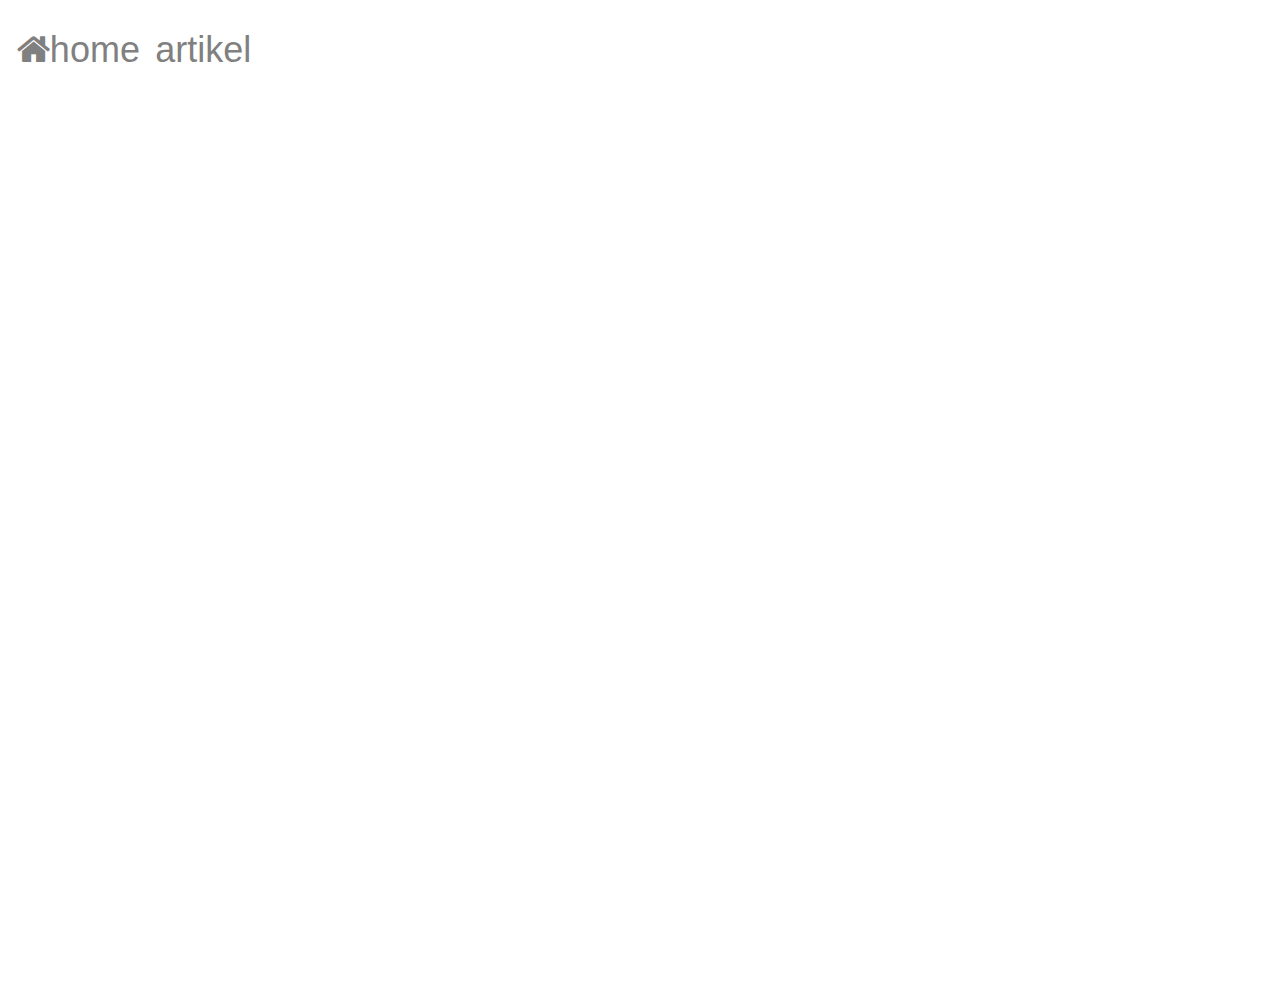
==== content/fix_artikel.html @ ce54b177 "rahman edit" ====
<html>
<head>
  <meta name="viewport" content="width=device-width, intial-scale=1">
  <link rel="stylesheet" href="../css/demo-style.css" />
  <script src="../js/modernizr-1.5.min.js"></script>
  <link rel="stylesheet" href="../css/icon-style.css">
  <link rel="stylesheet" href="../css/bootstrap.css">
  <link rel="stylesheet" href="https://cdnjs.cloudflare.com/ajax/libs/font-awesome/4.7.0/css/font-awesome.min.css">
  <link rel="stylesheet" href="../css/icon-style.css">
</head>

<body style="background-image:url(../image/materi.png)">
  <nav id="navbar" class="navbar navbar-lg bg-default">
     <div class="icon-bar">
       <a href="../index.html"><i class="fa fa-home"></i>home</a>
       <a href="content/fix_artikel.html"><i></i>artikel</a>
     </div>
 </nav>
<div class="demo-wrapper">
<!-------------------------Heading-------------------------->
<div class="r-page heading">
    <div class="page-content">
      <h2 class="page-title">Heading</h2>
	<br>Heading adalah sebuah tag/code HTML untuk memperbesar sebuah tulisan.
	<br>Biasanya heading tag digunakan dalam membuat judul sebuah document atau artikel
	<br>Heading tag sendiri memiliki 6 tingkatan yang dimulai dari 1 sampai 6.
	<br>Heading 1 atau h1 merupakan tingkatan paling besar, sementara heading 6 atau h6 merupakan tingkatan paling kecil.
	<br><br>Sebagai contoh:
	<br>
	<img src="../materi/heading/heading1.png" width="30%">
	<br><br>
	Contoh di atas akan menghasilkan tampilan seperti berikut :
	<br><br>
	<img src="../materi/heading/heading1.1.png" width="30%" heigth="40%">
	<br><br>
	Berikut atribut dari tag heading :
	<br><br>
	<font size="6"><b>Align</b></font>
	<br>Align adalah atrinbut dari tag headig yang fungsinya mengatur letak horizontal pada layar.
	<br><br>Contoh :
	<br>
	<img src="../materi/heading/heading1.2.png">
	</div>
    <div class="close-button r-close-button">x</div>
  </div>
<!-------------------------Link----------------------------->
<div class="r-page link">
    <div class="page-content">
      <h2 class="page-title">Link</h2>
    <br>Hyperlink atau biasa disebut link adalah sebuah kata, beberapa kata, atau gambar yang bila diklik akan melompat pada halaman baru atau dokumen baru.
	<br>Saat kursor atau mouse melintas diatas link pada suatu web,maka bentuk tanda panah mouse akan berubah menjadi sebuah bentuk tangan kecil yang sedang menunjuk.
	<br>untuk membuat link kita dapat menggunakan tag < a> dan ditutup dengan < /a>
	<br><br>Berikut atribut dari tag a :
	<br><br>
	<font size="6"><b>href</b></font>
	<br>href adalah salah satu atribut yang di tambahkan kedalam tag a dimana value dari href ini adalah url
	<br><br>Sebagai contoh :
	<br><img src="../materi/a/a.png" width="50%" height="5%">
	<br><br>
	<font size="6"><b>title</b></font>
	<br>fungsi dari atribut title ini adalah untuk memberikan judul pada link yang kita buat tadi ketika pointer digeser ke arah link tersebut.
	<br>value/nilai title ini bisa ditulis apa saja, terserah dan disarankan penulisan valuenya sama dengan isi link tersebut
    <br><br>Sebagai contoh :
	<br><img src="../materi/a/a1.png">
	<br>hasil dari script tersebut akan muncul seperti ini:
	<br><br><img src="../materi/a/a2.png">
	<br><br>
	<font size="6"><b>target</b></font>
	<br> Fungsi atribut ini yaitu untuk membuat link, yang apabila di klik akan terbuka di tab baru,
	<br>namun kita juga bisa menyesuaikan value dari atribut ini, value dari atribut ini antara lain
		_blank, _self, _top
	<br><br>Contoh script :
	<br><img src="../materi/a/a3.png">


	</div>
    <div class="close-button r-close-button">x</div>
  </div>
<!-------------------------Select--------------------------->
<div class="r-page select">
    <div class="page-content">
      <h2 class="page-title">Select</h2>
      Select adalah tag html yang digunakan untuk menampilkan daftar pilihan dalam bentuk drop down (jatuh kebawah).
  <br>Penggunaannya harus bersamaan dengan penggunaan tag option dimana option adalah tag yang digunakan
  <br>untuk menampilkan pilihan-pilihan yang terdapat dalam daftar pilihan yang ditampilkan oleh tag select.
  <br><br>Sebagai contoh:
  <br>
  <img src="../materi/select/select1.png" width="50%" height="30%">
  <br><br>
  Contoh di atas akan menghasilkan tampilan seperti berikut :
  <br><br>
  <img src="../materi/select/select1.1.png" width="25%" height="30%">
  <br><br>
  Berikut atribut dari tag select :
  <br><br>
  <font size="6"><b>Name</b></font>
  <br>name adalah atribut dari tag select yang berguna untuk menjadikan pengenal
  <br>dari tag select ketika inputan data yang diberikan oleh pengguna diproses pada kode program pemroses.
  <br><br>
  <font size="6"><b>Multiple</b></font>
  <br>multiple adalah atribut yang digunakan untuk menampilkan lebih dari satu pilihan pada tampilan daftar pilihan.
  <br>Biasanya penggunaan atribut multiple selalu diikuti dengan penggunaan atribut size, yang berguna untuk menentukan
  <br>berapa banyak pilihan yang dapat ditampilkan secara sekaligus.
  <br><br>Contoh :
  <br><img src="../materi/select/select2.png" width="50%" height="30%">
  <br><br>
  Contoh di atas akan menghasilkan tampilan seperti berikut :
  <br><br>
  <img src="../materi/select/select2.1.png" width="25%" height="30%">
  <br><br>
  <font size="6"><b>Size</b></font>
  <br>size adalah atribut dari tag select yang digunakan untuk menampilkan jumlah
  <br>pilihan pada daftar pilihan lebih dari satu. Tanpa penggunaan atribut ini,
  <br>maka secara otomatis pilihan yang ditampilkan pada daftar pilihan hanya satu.
  <br><br>Contoh :
  <br><img src="../materi/select/select3.png" width="50%" height="30%">
  <br><br>
  Contoh di atas akan menghasilkan tampilan seperti berikut :
  <br><br>
  <img src="../materi/select/select3.1.png" width="25%" height="30%">
    </div>
    <div class="close-button r-close-button">x</div>
  </div>
<!-------------------------Form----------------------------->
<div class="r-page form">
    <div class="page-content">
      <h2 class="page-title">Form</h2>
	  dipakai untuk pembuatan form dalam file HTML.
	  <br><br><img src="../materi/form/form1.png" width="45%" height="10%">
	  <br><br>
	  <font size="6"><b>Method</b></font>
	  <br><br>
	  fungsi method menentukan bagaimana data akan dikirim ke server.
	  <br>
	  get : data akan dikirim dengan menggunakan query string pada url. <br>
	  post : data akan dikirim ke server sebagai block datake script.<br><br>
	  <font size="6"><b>Action</b></font>
	  <br><br>
	  action = Menentukan lokasi dari script yang akan memproses data dari form
	  <br><br>Contoh Script :
	  <br><br>
	  <img src="../materi/input/input2.png" width="40%" height="30%">
	  <br><br>Tampilan Script :
	  <br><br>
	  <img src="../materi/input/input3.png" width="30%" height="30%">
    </div>
    <div class="close-button r-close-button">x</div>
  </div>
<!-------------------------Paragraf------------------------->
<div class="r-page paragraf">
    <div class="page-content">
      <h2 class="page-title">Paragraf</h2>
    <br><br>Kegunaan tag paragraf yaitu untuk membuat suatu paragraf baru berupa teks atau gambar pada html
	<br>tag paragraf dapat ditulisakan sebagai < p> dan ditutup dengan menggunakan < /p>
	<br>
	<br><font size="6"><b>Align</b></font>
	<br>Fungsi align pada paragraf yaitu untuk mengatur posisi teks atau image pada paragraf tersebut.
	<br><br>Contoh script :
	<br><img src=../"materi/paragraf/paragraf.png">
	<br><br>
	Hasil dari script tersebut :
	<br><img src="../materi/paragraf/paragraf1.png">
    </div>
    <div class="close-button r-close-button">x</div>
  </div>
<!-------------------------Frame---------------------------->
<div class="r-page frame">
    <div class="page-content">
      <h2 class="page-title">Frame</h2>
      <br>Frame adalah suatu fasilitas dalam HTML yang berfungsi untuk membagi layar ke dalam beberapa jendela.
	  <br>Ada pun perintah-perintah untuk membuat frame dalam HTML yaitu FRAMESET, FRAME, IFRAME.
	  <br><br>
	  <font size="6"><b>FRAMESET</b></font>
	  <br><br>Frameset dalah perintah untuk membuat frame, dan umumnya berpasangan dengan perintah FRAME.
	  <br>Atribut untuk FRAMESET :
	  <br>1. ROWS=length (panjang baris dalam satuan pixel)
	  <br>2. COLS=length (panjang kolom dalam satuan pixel)
	  <br><br>
	  <font size="6"><b>FRAME</b></font>
	  <br>Perintah ini untuk memasukan gambar, halaman atau URL ke dalam jendela (frame), mengatur margin, menggulung frame dan lain-lain.
	  <br>FRAME terdiri dari beberapa atribut, antara lain :
	  <br>1. NAME=string (nama frame)
	  <br>2. SRC=URL (isi frame)
	  <br>3. LONGDESC=URL (uraian dari frame)
	  <br>4. FRAMEBORDER=[1 | 0] (border frame)
	  <br>5. MARGINWIDTH=pixels (batas kiri terhadap ini frame)
	  <br>6. MARGINHEIGHT=pixels (batas atas terhadap ini frame)
	  <br>7. NORESIZE
	  <br>8. SCROLLING=[yes | no | auto] (penggulung frame)
	</div>
    <div class="close-button r-close-button">x</div>
  </div>
<!-------------------------List----------------------------->
<div class="r-page list">
    <div class="page-content">
      <h2 class="page-title">List</h2>
      List item di gunakan untuk mengelompokkan data baik berurutan
  <br>(ordered list) maupun yang tidak berurutan (unordered list).
  <br><br>
  Contoh : Kita ingin mengelompokan data-data berikut ini :
  <br>Java, Visual Basic, Html, MySQL
  <br><br>
  <font size="6"><b>Ordered List</b></font>
  <br><br>
  Untuk membuat list terurut nomor (ordered list), kita gunakan tag
  <br>pembuka dan penutup , sedangkan untuk mendata setiap itemnya
  <br>menggunakan tag sebagai pembuka dan sebagai penutup.ol kependekan
  <br>dari Ordered List, li kependekan dari List Item.
  <br><br>
  Contoh :
  <br><br>
  <img src="../materi/list/list1.png" width="70%" height="30%">
  <br><br>
  Contoh di atas akan menghasilkan tampilan seperti berikut :
  <br><br>
  <img src="../materi/list/list1.1.png" width="70%" height="30%">
  </b>
  <br><br>
  <b>Atribut type pada tag &lt;ol&gt; :</b>
  <br><br>
<table border="1" cellspacing="0" cellpadding="0">
 <tbody>
  <tr>
	<td valign="top" width="132"> <p><b>Type</b></p></td>
	<td valign="top" width="420"> <p><b>Arti</b></p></td>
  </tr>
  <tr>
	<td valign="top" width="132"> <p>I</p></td>
	<td valign="top" width="420"> <p>Angka ditampilkan dengan angka romawi huruf besar</p></td>
  </tr>
  <tr>
	<td valign="top" width="132"> <p>i</p></td>
	<td valign="top" width="420"> <p>Angka ditampilkan dengan angka romawi huruf kecil</p></td>
  </tr>
  <tr>
	<td valign="top" width="132"> <p>A</p></td>
	<td valign="top" width="420"> <p>Angka ditampilkan dengan abjad huruf besar</p></td>
  </tr>
  <tr>
	<td valign="top" width="132"> <p>a</p></td>
	<td valign="top" width="420"> <p>Angka ditampilkan dengan abjad huruf kecil</p></td>
  </tr>
 </tbody>
</table>
<font size="6"><b>Unordered List</b></font>
<br><br>
Untuk membuat list tidak terurut nomor (Unordered List), kita gunakan tag
<br>pembuka dan penutup , sedangkan untuk mendata setiap itemnya menggunakan
<br>tag sebagai pembuka dan sebagai penutup.ul kependekan dari Unordered List,
<br>li kependekan dari List Item.
<p>Contoh :
<br><br>
<img src="../materi/list/list2.png" width="70%" height="30%">
<br><br>
Contoh di atas akan menghasilkan tampilan seperti berikut :
<br><br>
<img src="../materi/list/list2.1.png" width="70%" height="30%">
<br><br>
<b>Atribut type pada tag &lt;ul&gt; :</b>
<table border="1" cellspacing="0" cellpadding="0">
<tbody>
	<tr>
		<td valign="top" width="132"> <p><b>Type</b></p></td>
		<td valign="top" width="420"> <p><b>Arti</b></p></td>
	</tr>
	<tr>
		<td valign="top" width="132"> <p>Circle</p></td>
		<td valign="top" width="420"> <p>Bullet Lingkaran</p></td>
	</tr>
	<tr>
		<td valign="top" width="132"> <p>Disc</p></td>
		<td valign="top" width="420"> <p>Bullet Titik</p></td>
	</tr>
	<tr>
	<td valign="top" width="132"> <p>Square</p></td>
	<td valign="top" width="420"> <p>Bullet Kotak</p></td>
	</tr>
</tbody>
</table>
    </div>
    <div class="close-button r-close-button">x</div>
  </div>
<!-------------------------Image---------------------------->
<div class="r-page image">
    <div class="page-content">
      <h2 class="page-title">Image</h2>
	  Image merupakan tag untuk menginputkan gambar ke dalam html.
	  <br>
	  <font size="6"><b>Search</b></font>
	  <br>fungsi search yaitu untuk mencari dan memanggil link gambar yg<br>
	  ada di komputer maupun di internet.
	  <br><br>Contoh Script :
	  <br>
	  <img src="../materi/image/image1.png" width="40%" height="20%">
	  <br><br>Hasil Script :
	  <br>
	  <img src="../materi/image/image2.png" width="50%" height="30%">
	  <br><br>
	  <font size="6"><b>Width</b></font>
	  <br>fungsi width pada image yaitu untuk mengatur lebar suatu gambar.
	  <br><br>Contoh Script :
	  <br>
	  <img src="../materi/image/image3.png" width="40%" height="20%">
	  <br><br>Hasil Script :
	  <br>
	  <img src="../materi/image/image4.png" width="50%" height="30%">
	  <br><br>
	  <font size="6"><b>Height</b></font>
	  <br>fungsi height pada image yaitu untuk mengatur tinggi suatu gambar.
	  <br><br>Contoh Script :
	  <br>
	  <img src="../materi/image/image5.png" width="40%" height="20%">
	  <br><br>Hasil Script :
	  <br>
	  <img src="../materi/image/image6.png" width="50%" height="30%">
	  <br><br>
	  <font size="6"><b>Alternate</b></font>
	  <br>fungsi alternate pada image yaitu untuk menampilkan Teks (pesan) <br>
	  jika gambar tidak ada atau tidak ditemukan.
	  <br><br>Contoh Script :
	  <br>
	  <img src="../materi/image/image7.png" width="50%" height="20%">
	  <br><br>Hasil Script :
	  <br>
	  <img src="../materi/image/image8.png" width="30%" height="40%">
	  <br><br>
    </div>
    <div class="close-button r-close-button">x</div>
  </div>
<!-------------------------Table---------------------------->
<div class="r-page table">
    <div class="page-content">
      <h2 class="page-title">Tabel</h2>
  <p>Tabel digunakan untuk menyajikan data dalam bentuk kolom dan baris. Umumnya setiap kolom
  <br>menunjukkan data yang sejenis, dan setiap baris yang terdiri atas kolom-kolom menunjukkan
  <br>kelompok data dalam satu kesatuan.
  <p>Sebuah tabel mempunyai judul, tempat anda menjelaskan kolom/baris yang dilibatkan, baris untuk
  <br>informasi dan sel untuk setiap itemnya.
  <p>Berikut adalah contoh script untuk membuat tabel dengan 2 baris dan 2 kolom :
  <p><img src="../materi/table/tabel1.png">
  <br><br>
  Script di atas akan menghasilkan tampilan seperti berikut :
<p><img src="../materi/table/tabel1.1.png">
<h3><b>Menggabungkan kolom pada tabel</b></h3>
<p>Table Cell atau baris dan kolom dari tabel tersebut dapat kita gabungkan sesuai
<br>kebutuhan bentuk tabel yang diinginkan.
<p>Untuk menggabungkan kolom dalam tabel digunakan atribut <b>colspan</b> :
<br><br>
<img src="../materi/table/tabel2.png">
<p>Script di atas akan menghasilkan tampilan seperti berikut :
<p><img src="../materi/table/tabel2.1.png">
<p>Sedangkan untuk menggabungkan baris dalam tabel digunakan atribut <b>rowspan</b> :
<br><br>
<img src="../materi/table/tabel3.png">
<p>Script di atas akan menghasilkan tampilan seperti berikut :
<br><br>
<img src="../materi/table/tabel3.1.png">
    </div>
    <div class="close-button r-close-button">x</div>
  </div>
<!-------------------------Textarea------------------------->
<div class="r-page textarea">
    <div class="page-content">
      <h2 class="page-title">Textarea</h2>
	  Kotak isian bertype text ini menerima data dari karakter (default) sebanyak satu baris.
	  <br><br>
	  <font size="6"><b>Name</b></font>
      <br><br>
	  Nama variabel dari control yang akan menyimpan nilai dari input field
	   <br><br>
	  <font size="6"><b>Rows</b></font>
      <br><br>
	  Untuk mengatur jumlah baris pada textarea
	   <br><br>
	  <font size="6"><b>Cols</b></font>
      <br><br>
	  Untuk mengatur jumlah Kolom pada textarea
	  <br><br>
	  Contoh Script : <br>
	  <img src="../materi/textarea/textarea1.png" width="40%" height="25%">
	  <br><br>
	  Hasil Script : <br>
	  <img src="../materi/textarea/textarea2.png" width="50%" height="30%">
    </div>
    <div class="close-button r-close-button">x</div>
  </div>
<!-------------------------Marquee-------------------------->
<div class="r-page marquee">
    <div class="page-content">
      <h2 class="page-title">Marquee</h2>
          Marquee adalah sebuah tag/kode dalam bahasa HTML yang dapat membuat sebuah objek seperti teks dan gambar
	  <br>bergerak secara horizontal maupun vertikal.
	  <br>beberapa attribut dari marquee :
	  <br><br>
	  <font size="6"><b>loop</b></font>
	  <br>digunakan untuk mengatur waktu tunda gerakan dalam mili detik.
	  <br>Contoh :
	  <br><br><marquee width="50%" loop="5"><img src="../materi/marquee/marquee 1.png"></img></marquee>
	  <br><br>
	  <font size="6"><b>direction</b></font>
	  <br>digunakan untuk mengatur arah pergerakan dari objek sperti teks,image,dll.
	  <br>valuenya adalah (left/right/down/up)
	  <br>Contoh :
	  <br><br><marquee width="50%" direction="up"><img src="../materi/marquee/marquee 1.png"></img></marquee>
	  <br><br>
	  <font size="6"><b>bgcolor</b></font>
	  <br>digunakan untuk menambahkan warna latar belakang
	  <br>dari sebuah objek (teks, image, dll).
	  <br>Contoh :
	  <br><br>
	  <marquee width="50%" bgcolor="white"><img src="../materi/marquee/marquee 1.png"></img></marquee><br><br>
	  <font size="6"><b>behavior</b></font>
	  <br>digunakan untuk mengatur jenis dari marquee.
	  <br>valuenya adalah(scroll/slide/alternate)
	  <br>Contoh :
	  <br><br><marquee width="50%" behavior="alternate"><img src="../materi/marquee/marquee 1.png"></img></marquee>
	  <br><br>
	  <font size="6"><b>scrollamount</b></font>
	  <br>digunakan untuk mengatur kecepatan gerakan dalam satuan
	  <br>pixel (semakin besar angka semakin cepat gerakannya).
	  <br>Contoh :
	  <br><br><marquee width="50%" behavior="alternate" scrollamount="20"><img src="../materi/marquee/marquee 1.png"></img></marquee>
	  <br><br>
    </div>
    <div class="close-button r-close-button">x</div>
  </div>
<!-------------------------Input---------------------------->
<div class="r-page input">
    <div class="page-content">
      <h2 class="page-title">Input</h2>
	  Tag ini digunakan untuk membuat elemen text (default text, password text, hidden text), checkbox, radio button,
	  <br>tombol submit, dan tombol reset.
	  <br><br>
	  <font size="6"><b>Type</b></font>
	  <br>digunakan untuk menentukan tipe elemen kontrol yang akan digunakan.
	  <br>
	  <font size="6"><b>Name</b></font>
	  <br>digunakan untuk menamakan fungsi input tersebut.
	  <br>
	  <font size="6"><b>Value</b></font>
	  <br>digunakan untuk mengisi bagian dari type atau value.
	  <br>
	  <img src="../materi/input/input1.png" width="30%" height="30%">
	  <br><br>Contoh Script :
	  <br><br>
	  <img src="../materi/input/input2.png" width="40%" height="30%">
	  <br><br>Tampilan Script :
	  <br><br>
	  <img src="../materi/input/input3.png" width="30%" height="30%">
    </div>
    <div class="close-button r-close-button">x</div>
  </div>

<!--------------------------Materi-------------------------->
  <div class="dashboard clearfix">
    <ul class="tiles">
      <div class="col1 clearfix">
        <li class="tile tile-small tile tile-8" data-page-type="r-page" data-page-name="heading">
          <div><p>Heading</p></div>
        </li>
        <li class="tile tile-small last tile-8" data-page-type="r-page" data-page-name="link">
          <div><p>Link</p></div>
        </li>
		<li class="tile tile-small tile tile-8" data-page-type="r-page" data-page-name ="select">
          <div><p>Select</p></div>
        </li>
		<li class="tile tile-small last tile-8" data-page-type="r-page" data-page-name ="form">
          <div><p>Form</p></div>
        </li>
      </div>
	  <div class="col2 clearfix">
		<li class="tile tile-small tile tile-8" data-page-type="r-page" data-page-name="paragraf">
          <div><p>Paragraf</p></div>
        </li>
        <li class="tile tile-small last tile-8" data-page-type="r-page" data-page-name="frame">
          <div><p>Frame</p></div>
        </li>
        <li class="tile tile-small tile tile-8" data-page-type="r-page" data-page-name="list">
          <div><p>List</p></div>
        </li>
		<li class="tile tile-small last tile-8" data-page-type="r-page" data-page-name="image">
          <div><p>Image</p></div>
        </li>
      </div>
	  <div class="col3 clearfix">
        <li class="tile tile-small tile tile-8" data-page-type="r-page" data-page-name ="table">
          <div><p>Table</p></div>
        </li>
		<li class="tile tile-small last tile-8" data-page-type="r-page" data-page-name ="textarea">
          <div><p>Textarea</p></div>
        </li>
		<li class="tile tile-small tile tile-8" data-page-type="r-page" data-page-name="marquee">
          <div><p>Marquee</p></div>
        </li>
		<li class="tile tile-small last tile-8" data-page-type="r-page" data-page-name ="input">
          <div><p>Input</p></div>
        </li>
      </div>


</div>
  <script src="../js/jquery-3.3.1.min.js"></script>
  <script src="../js/scripts.js"></script>

</body>
</html>
---- css/demo-style.css ----
/*  demo-styles.css created by AzureWave
 *  web support : http://www.deviantart.com/
 *  for theme retro
 *  Copyright (c) 2009-2011*/

@font-face {
  font-family: 'Lato';
  font-style: normal;
  font-weight: 100;
  src: local('Lato Hairline'), local('Lato-Hairline'), url(http://themes.googleusercontent.com/static/fonts/lato/v6/boeCNmOCCh-EWFLSfVffDg.woff) format('woff')
}

@font-face {
  font-family: 'Lato';
  font-style: normal;
  font-weight: 300;
  src: local('Lato Light'), local('Lato-Light'), url(http://themes.googleusercontent.com/static/fonts/lato/v6/KT3KS9Aol4WfR6Vas8kNcg.woff) format('woff')
}

@font-face {
  font-family: 'Lato';
  font-style: normal;
  font-weight: 400;
  src: local('Lato Regular'), local('Lato-Regular'), url(http://themes.googleusercontent.com/static/fonts/lato/v6/9k-RPmcnxYEPm8CNFsH2gg.woff) format('woff')
}

@font-face {
  font-family: 'icomoon';
  src: url('../fonts/icomoon.eot');
  src: url('../fonts/icomoon.eot?#iefix') format('embedded-opentype'),
    url('../fonts/icomoon.woff') format('woff'),
    url('../fonts/icomoon.ttf') format('truetype'),
    url('../fonts/icomoon.svg#icomoon') format('svg');
  font-weight: normal;
  font-style: normal
}

/* Use the following CSS code if you want to use data attributes for inserting your icons */


/*///////////////////////////////////////////////////////////////////////////////////////////////////////////*/

.slidePageInFromLeft {
  -webkit-animation: slidePageInFromLeft .8s cubic-bezier(.01,1,.22,.99) 1 0.25s normal forwards;
  -o-animation: slidePageInFromLeft .8s cubic-bezier(.01,1,.22,.99) 1 0.25s normal forwards;
  animation: slidePageInFromLeft .8s cubic-bezier(.01,1,.22,.99) 1 0.25s normal forwards
}

.openpage {
  -webkit-animation: rotatePageInFromRight 1s cubic-bezier(.66,.04,.36,1.03) 1 normal forwards;
  -o-animation: rotatePageInFromRight 1s cubic-bezier(.66,.04,.36,1.03) 1 normal forwards;
  animation: rotatePageInFromRight 1s cubic-bezier(.66,.04,.36,1.03) 1 normal forwards
}

.slidePageBackLeft {
  opacity: 1;
  left: 0;
  -webkit-animation: slidePageBackLeft .8s ease-out 1 normal forwards;
  -o-animation: slidePageBackLeft .8s ease-out 1 normal forwards;
  animation: slidePageBackLeft .8s ease-out 1 normal forwards
}

.slidePageLeft {
  opacity: 1;
  -webkit-transform: rotateY(0) translateZ(0);
  -ms-transform: rotateY(0) translateZ(0);
  -o-transform: rotateY(0) translateZ(0);
  transform: rotateY(0) translateZ(0);
  -webkit-animation: slidePageLeft .8s ease-out 1 normal forwards;
  -o-animation: slidePageLeft .8s ease-out 1 normal forwards;
  animation: slidePageLeft .8s ease-out 1 normal forwards
}

.fadeOutback {
  -webkit-animation: fadeOutBack 0.3s ease-out 1 normal forwards;
  -o-animation: fadeOutBack 0.3s ease-out 1 normal forwards;
  animation: fadeOutBack 0.3s ease-out 1 normal forwards
}

.fadeInForward-1,
.fadeInForward-2,
.fadeInForward-3 {
  opacity: 0;
  -webkit-transform: translateZ(-5em) scale(0.75);
  -ms-transform: translateZ(-5em) scale(0.75);
  -o-transform: translateZ(-5em) scale(0.75);
  transform: translateZ(-5em) scale(0.75);
  -webkit-animation: fadeInForward .5s cubic-bezier(.03,.93,.43,.77) .4s normal forwards;
  -o-animation: fadeInForward .5s cubic-bezier(.03,.93,.43,.77) .4s normal forwards;
  animation: fadeInForward .5s cubic-bezier(.03,.93,.43,.77) .4s normal forwards
}

.fadeInForward-2 {
  -webkit-animation-delay: .55s;
  -o-animation-delay: .55s;
  animation-delay: .55s
}

.fadeInForward-3 {
  -webkit-animation-delay: .7s;
  -o-animation-delay: .7s;
  animation-delay: .7s
}

@keyframes fadeOutBack {
  0% {
    -webkit-transform: translateX(-2em) scale(1);
    -ms-transform: translateX(-2em) scale(1);
    -o-transform: translateX(-2em) scale(1);
    transform: translateX(-2em) scale(1);
    opacity: 1
  }

  70% {
    -webkit-transform: translateZ(-5em) scale(0.6);
    -ms-transform: translateZ(-5em) scale(0.6);
    -o-transform: translateZ(-5em) scale(0.6);
    transform: translateZ(-5em) scale(0.6);
    opacity: 0.5
  }

  95% {
    -webkit-transform: translateZ(-5em) scale(0.6);
    -ms-transform: translateZ(-5em) scale(0.6);
    -o-transform: translateZ(-5em) scale(0.6);
    transform: translateZ(-5em) scale(0.6);
    opacity: 0.5
  }

  100% {
    -webkit-transform: translateZ(-5em) scale(0);
    -ms-transform: translateZ(-5em) scale(0);
    -o-transform: translateZ(-5em) scale(0);
    transform: translateZ(-5em) scale(0);
    opacity: 0
  }
}

@keyframes fadeInForward {
  0% {
    -webkit-transform: translateZ(-5em) scale(0);
    -ms-transform: translateZ(-5em) scale(0);
    -o-transform: translateZ(-5em) scale(0);
    transform: translateZ(-5em) scale(0);
    opacity: 0
  }

  100% {
    -webkit-transform: translateZ(0) scale(1);
    -ms-transform: translateZ(0) scale(1);
    -o-transform: translateZ(0) scale(1);
    transform: translateZ(0) scale(1);
    opacity: 1
  }
}

@keyframes rotatePageInFromRight {
  0% {
    -webkit-transform: rotateY(-90deg) translateZ(5em);
    -ms-transform: rotateY(-90deg) translateZ(5em);
    -o-transform: rotateY(-90deg) translateZ(5em);
    transform: rotateY(-90deg) translateZ(5em);
    opacity: 0
  }

  30% {
    opacity: 1
  }

  100% {
    -webkit-transform: rotateY(0deg) translateZ(0);
    -ms-transform: rotateY(0deg) translateZ(0);
    -o-transform: rotateY(0deg) translateZ(0);
    transform: rotateY(0deg) translateZ(0);
    opacity: 1
  }
}

@keyframes slidePageLeft {
  0% {
    left: 0;
    -webkit-transform: rotateY(0deg) translateZ(0);
    -ms-transform: rotateY(0deg) translateZ(0);
    -o-transform: rotateY(0deg) translateZ(0);
    transform: rotateY(0deg) translateZ(0);
    opacity: 1
  }

  70% {
    opacity: 1
  }

  100% {
    opacity: 0;
    left: -150%;
    -webkit-transform: rotateY(0deg);
    -ms-transform: rotateY(0deg);
    -o-transform: rotateY(0deg);
    transform: rotateY(0deg)
  }
}

@keyframes slidePageInFromLeft {
  0% {
    opacity: 0
  }

  30% {
    opacity: 1
  }

  100% {
    opacity: 1;
    left: 0
  }
}

@keyframes slidePageBackLeft {
  0% {
    opacity: 1;
    left: 0;
    -webkit-transform: scale(0.95);
    -ms-transform: scale(0.95);
    -o-transform: scale(0.95);
    transform: scale(0.95)
  }

  10% {
    -webkit-transform: scale(0.9);
    -ms-transform: scale(0.9);
    -o-transform: scale(0.9);
    transform: scale(0.9)
  }

  70% {
    opacity: 1
  }

  100% {
    opacity: 0;
    left: -150%
  }
}

/*======================= media queries for animations =======================*/

@media screen and (min-width: 64em) {
@keyframes fadeInForward {
    80% {
      opacity: 0.9
    }

    100% {
      -webkit-transform: translateZ(0) scale(1) translateX(-2em);
      -ms-transform: translateZ(0) scale(1) translateX(-2em);
      -o-transform: translateZ(0) scale(1) translateX(-2em);
      transform: translateZ(0) scale(1) translateX(-2em);
      opacity: 1
    }
}
}

/*/////////////////////////////////////////////////////////////////////////////////////////////////////////*/

* {
  -moz-box-sizing: border-box;
  box-sizing: border-box;
  margin: 0;
  padding: 0
}

.clearfix:before,
.clearfix:after {
  content: " ";
  display: table
}

.clearfix:after {
  clear: both
}

.clearfix {
  *zoom: 1
}

html {
  height: 100%;
  overflow-y: scroll;
  overflow-x: hidden
}

body {
  width: 100%;
  height: 100%;
  line-height: 1.5;
  font-family: 'Lato', sans-serif;
  font-weight: 300;
  font-size: 16px;
  background-color: #eee;
  background-size: 100% 100%
}

ul {
  list-style-type: none
}

header {
  background-color: rgba(0,0,0,0.2);
  height: 35px;
  line-height: 35px;
  padding: 0 30px;
  color: white;
  position: fixed;
  top: 0;
  left: 0;
  right: 0;
  z-index: 2
}

header a {
  text-decoration: none;
  color: inherit;
  font-size: 17px
}

.demo-wrapper {
  width: 100%;
  height: 100%;
  -webkit-perspective: 3300px;
  -ms-perspective: 3300px;
  -o-perspective: 3300px;
  perspective: 3300px;
  position: relative
}

.dashboard {
  margin: 0 auto;
  width: 100%;
  padding: 1em;
  -webkit-transform: translateX(200px);
  -ms-transform: translateX(200px);
  -o-transform: translateX(200px);
  transform: translateX(200px);
  opacity: 0;
  -webkit-animation: start 1s ease-out forwards;
  -o-animation: start 1s ease-out forwards;
  animation: start 1s ease-out forwards
}

@-webkit-keyframes start {
  0% {
    -webkit-transform: translateX(200px);
    opacity: 0
  }

  50% {
    opacity: 1
  }

  100% {
    -webkit-transform: translateX(0);
    opacity: 1
  }
}

@keyframes start {
  0% {
    -webkit-transform: translateX(200px);
    -ms-transform: translateX(200px);
    -o-transform: translateX(200px);
    transform: translateX(200px);
    opacity: 0
  }

  50% {
    opacity: 1
  }

  100% {
    -webkit-transform: translateX(0);
    -ms-transform: translateX(0);
    -o-transform: translateX(0);
    transform: translateX(0);
    opacity: 1
  }
}

.col1,
.col2,
.col3,
.col4 {
  width: 99%;
  margin: 1em auto
}


::-webkit-scrollbar {
  width: 20px;
}

::-webkit-scrollbar-thumb {
  background: #fff;
}

::-webkit-scrollbar-track {
  background: #ddd;
}


.r-page {
  width: 100%;
  height: 100%;
  text-align: center;
  font-size: 1em;
  font-weight: 300;
  position: absolute;
  right: 0;
  top: 0;
  left:0;
  bottom:0;
  opacity: 0;
  color: white;
  z-index: 10;
  padding:1px;

  -webkit-transform-origin: 100% 0%;
  -ms-transform-origin: 100% 0%;
  -o-transform-origin: 100% 0%;
  transform-origin: 100% 0%;
  -webkit-transform: rotateY(-90deg) translateZ(5em);
  -ms-transform: rotateY(-90deg) translateZ(5em);
  -o-transform: rotateY(-90deg) translateZ(5em);
  transform: rotateY(-90deg) translateZ(5em)
}

.s-page {
  color: white;
  z-index: 10;
  text-align: center;
  font-size: 2em;
  font-weight: 300;
}
.page-content{
  overflow-y:auto;
  max-height:100%;
  font-size:.6em;
  padding:.6em;
  text-align:left;
}
/*default colors just in case you don't define these colors on the tiles*/
.s-page, .r-page{
  background-color: white;
  color:black;
}
.page-title {
  margin: .25em 0;
  font-weight: 100;
  font-size: 3em;
  text-align:center;
}

.close-button {
  font-size: 1.5em;
  width: 1em;
  height: 1em;
  position: absolute;
  top: .75em;
  right: .75em;
  cursor: pointer;
  line-height: .8em;
  text-align: center
}

.tile {
  float: left;
  margin: 3.1 0%;
  color: white;
  font-size: 1.3em;
  text-align: center;
  height: 8em;
  font-weight: 300;
  overflow: hidden;
  cursor: pointer;
  position: relative;
  background-color: #fff;
  color: #333;
  position: relative;
  -webkit-transition: background-color 0.2s ease-out;
  -o-transition: background-color 0.2s ease-out;
  transition: background-color 0.2s ease-out
}
.tile-super {
  height: 16.15em;
  width: 39.60em;
}
.tile-2xbig {
  height: 16.15em;
  width: 100%
}
.tile-bottom {
  width: 39.60em;
}
.tile-big {
  width: 100%
}

.tile img {
  width: 100%;
  height: 70%
}

.tile-caption {
  position: absolute;
  z-index: 1;
  background-color: #455962;
  color: #fff;
  font-size: 1em;
  padding: 1em;
  text-align: left
}

.caption-bottom {
  left: 0;
  bottom: 0;
  right: 0;
  height: 40%
}

.caption-left {
  left: -100%	;
  top: 0;
  bottom: 0;
  width: 30%;
  -webkit-transition: left .3s linear;
  -o-transition: left .3s linear;
  transition: left .3s linear
}

.tile:hover .caption-left {
  left: 0
}

.tile-small {
  width: 49%;
  margin-right: 2%
}

.tile-small.last {
  margin-right: 0
}

.tile div {
  position: absolute;
  top: 0;
  left: 0;
  right: 0;
  bottom: 0;
  width: 100%;
  height: 100%;
  text-align: center;
  display: table;
  padding: 0em;
  -webkit-transition: all .3s ease;
  -o-transition: all .3s ease;
  transition: all .3s ease
}

.tile div p {
  display: table-cell;
  vertical-align: middle
}

/*styling the individual tiles*/

.tile-1 {
  background-color: blue;
  color: white
}
.tile-1:hover {
  background-color: white;
  color: blue
}
.tile-1 p{
  font-size: 2em
}
.tile-1 p span {
  font-size: 1.3em;
  margin-right: .7em;
  position: relative;
  top: .15em
}


.tile-2 {
  background-color: purple;
  color: white
}
.tile-2:hover {
  background-color: white;
  color: purple
}
.tile-2 p{
  font-size: 2em
}
.tile-2 p span {
  font-size: 1.3em;
  margin-right: .7em;
  position: relative;
  top: .15em
}

.tile-3 {
  background-color: green;
  color: white
}
.tile-3:hover {
  background-color: white;
  color: green
}
.tile-3 p{
  font-size: 2em
}
.tile-3 p span {
  font-size: 1.3em;
  margin-right: .7em;
  position: relative;
  top: .15em
}

.tile-4 {
  background-color: #E97D07;
  color: white
}
.tile-4:hover {
  background-color: white;
  color: #FF9933
}
.tile-4 p{
  font-size: 2em
}
.tile-4 p span {
  font-size: 1.3em;
  margin-right: .7em;
  position: relative;
  top: .15em
}

.tile-5 {
  background-color: red;
  color: white
}
.tile-5:hover {
  background-color: white;
  color: red
}
.tile-5 p{
  font-size: 2em
}
.tile-5 p span {
  font-size: 1.3em;
  margin-right: .7em;
  position: relative;
  top: .15em
}

.tile-6 {
  background-color: blue;
  color: white
}
.tile-6:hover {
  background-color: white;
  color: blue
}
.tile-6 p{
  font-size: 2em
}
.tile-6 p span {
  font-size: 1.3em;
  margin-right: .7em;
  position: relative;
  top: .15em
}

.tile-7 {
  background-color: #177345;
  color: white
}
.tile-7:hover {
  background-color: white;
  color: #177345
}
.tile-7 p{
  font-size: 2em
}
.tile-7 p span {
  font-size: 1.3em;
  margin-right: .7em;
  position: relative;
  top: .15em
}

.tile-8 {
  background-color: #525252;
  color: white
}
.tile-8:hover {
  background-color: white;
  color: #525252
}
.tile-8 p{
  font-size: 2em
}
.tile-8 p span {
  font-size: 1.3em;
  margin-right: .7em;
  position: relative;
  top: .15em
}

/* slide text inside tile up */

.slideTextUp div:nth-child(2) {
  top: 100%
}

.slideTextUp:hover div {
  -webkit-transform: translateY(-100%);
  -ms-transform: translateY(-100%);
  -o-transform: translateY(-100%);
  transform: translateY(-100%)
}


/* slide text inside tile to the right*/

.slideTextRight div:first-child {
  left: -100%
}

.slideTextRight:hover div {
  -webkit-transform: translateX(100%);
  -ms-transform: translateX(100%);
  -o-transform: translateX(100%);
  transform: translateX(100%)
}

/* slide text inside tile to the left */

.slideTextLeft div:nth-child(2) {
  left: 100%
}

.slideTextLeft:hover div {
  -webkit-transform: translateX(-100%);
  -ms-transform: translateX(-100%);
  -o-transform: translateX(-100%);
  transform: translateX(-100%)
}

/* rotate tile in 3D*/

.rotate3d {
  -webkit-perspective: 800px;
  -ms-perspective: 800px;
  -o-perspective: 800px;
  perspective: 800px;
  overflow: visible
}

.faces {
  -webkit-transform-style: preserve-3d;
  -webkit-transition: -webkit-transform 1s;
  -ms-transform-style: preserve-3d;
  -o-transform-style: preserve-3d;
  transform-style: preserve-3d;
  -o-transition: -o-transform 1s;
  transition: -webkit-transform 1s;
  transition: -ms-transform 1s;
  transition: -o-transform 1s;
  transition: transform 1s
}

.faces div {
  display: block;
  position: absolute;
  top: 0;
  left: 0;
  right: 0;
  bottom: 0;
  width: 100%;
  height: 100%;
  -webkit-backface-visibility: hidden;
  -ms-backface-visibility: hidden;
  -o-backface-visibility: hidden;
  backface-visibility: hidden
}
.faces .front{/*default*/
  background-color: #455962;
  color: #ddd;
}
.rotate3dX .front {
  background-color: #455962;
  color: #ddd
}
.rotate3dY .front {
  background-color: #ddd;
  color: #455962;
}

.faces .back {
  background-color: #455962;
  color: #ddd
}

.front span {
  display: inline-block;
  font-size: 4em;
  margin-top: .5em
}

.rotate3dY .back {
  -webkit-transform: rotateY( 180deg );
  -ms-transform: rotateY( 180deg );
  -o-transform: rotateY( 180deg );
  transform: rotateY( 180deg )
}

.rotate3dX .back {
  -webkit-transform: rotateX( 180deg );
  -ms-transform: rotateX( 180deg );
  -o-transform: rotateX( 180deg );
  transform: rotateX( 180deg )
}

.back p {
  padding: 2.5em 3em
}

.rotate3dY:hover .faces:hover {
  -webkit-transform: rotateY( 180deg );
  -ms-transform: rotateY( 180deg );
  -o-transform: rotateY( 180deg );
  transform: rotateY( 180deg )
}

.rotate3dX:hover .faces:hover {
  -webkit-transform: rotateX( 180deg );
  -ms-transform: rotateX( 180deg );
  -o-transform: rotateX( 180deg );
  transform: rotateX( 180deg )
}

.s-page {
  height: 100%;
  width: 100%;
  position: absolute;
  top: 0;
  left: -150%;
  color: white;
  text-align: center;
  font-weight: 300;
  z-index: 1
}

.s-page p {
  font-size: 6em;
  margin-top: 2em;
  font-weight: 100
}

.myform {
  margin: 2em auto;
  width: 300px
}

input {
  display: block;
  line-height: 40px;
  padding: 0 10px;
  width: 260px;
  height: 40px;
  float: left
}

#unlock-button {
  background: black;
  color: white;
  font-size: 1em;
  float: left;
  border: 0;
  height: 2.5em;
  width: 2.5em;
  padding: .3125em;
  text-align: center;
  cursor: pointer;
  border-radius: 2px
}

.delete-button {
  font-size: 0.7em;
  float: right;
  line-height: 25px
}

/*======================= media queries =======================*/

@media screen and (min-width: 43.75em) {
  .col1,
  .col2,
  .col3,
  .col4 {
    float: left;
    margin-right: 1%;
    width: 49%
  }
  .page-title{
    font-size:2.5em;
  }
  .page-content{
    font-size:1.5em;
  }
  .close-button{
    font-size:2em;
  }
}

@media screen and (min-width: 64em) {
  .col1,
  .col2,
  .col3,
  .col4 {
    float: left;
    margin-right: .5%;
    width: 31%
  }

  .col3 {
    margin-right: 0
  }

  .col1 {
    margin-left: 2em
  }
  .page-title{
    font-size:3.5em;
  }
}


/* prefixed animation keyframes */


@-webkit-keyframes fadeOutBack {
  0% {
    -webkit-transform: translateX(-2em) scale(1);
    transform: translateX(-2em) scale(1);
    opacity: 1
  }

  70% {
    -webkit-transform: translateZ(-5em) scale(0.6);
    transform: translateZ(-5em) scale(0.6);
    opacity: 0.5
  }

  95% {
    -webkit-transform: translateZ(-5em) scale(0.6);
    transform: translateZ(-5em) scale(0.6);
    opacity: 0.5
  }

  100% {
    -webkit-transform: translateZ(-5em) scale(0);
    transform: translateZ(-5em) scale(0);
    opacity: 0
  }
}

@-webkit-keyframes fadeInForward {
  0% {
    -webkit-transform: translateZ(-5em) scale(0);
    transform: translateZ(-5em) scale(0);
    opacity: 0
  }

  100% {
    -webkit-transform: translateZ(0) scale(1);
    transform: translateZ(0) scale(1);
    opacity: 1
  }
}

@-webkit-keyframes rotatePageInFromRight {
  0% {
    -webkit-transform: rotateY(-90deg) translateZ(5em);
    transform: rotateY(-90deg) translateZ(5em);
    opacity: 0
  }

  30% {
    opacity: 1
  }

  100% {
    -webkit-transform: rotateY(0deg) translateZ(0);
    transform: rotateY(0deg) translateZ(0);
    opacity: 1
  }
}

@-webkit-keyframes slidePageLeft {
  0% {
    left: 0;
    -webkit-transform: rotateY(0deg) translateZ(0);
    transform: rotateY(0deg) translateZ(0);
    opacity: 1
  }

  70% {
    opacity: 1
  }

  100% {
    opacity: 0;
    left: -150%;
    -webkit-transform: rotateY(0deg);
    transform: rotateY(0deg)
  }
}

@-webkit-keyframes slidePageInFromLeft {
  0% {
    opacity: 0
  }

  30% {
    opacity: 1
  }

  100% {
    opacity: 1;
    left: 0
  }
}

@-webkit-keyframes slidePageBackLeft {
  0% {
    opacity: 1;
    left: 0;
    -webkit-transform: scale(0.95);
    transform: scale(0.95)
  }

  10% {
    -webkit-transform: scale(0.9);
    transform: scale(0.9)
  }

  70% {
    opacity: 1
  }

  100% {
    opacity: 0;
    left: -150%
  }
}

@-o-keyframes fadeOutBack {
  0% {
    -webkit-transform: translateX(-2em) scale(1);
    -ms-transform: translateX(-2em) scale(1);
    -o-transform: translateX(-2em) scale(1);
    transform: translateX(-2em) scale(1);
    opacity: 1
  }

  70% {
    -webkit-transform: translateZ(-5em) scale(0.6);
    -ms-transform: translateZ(-5em) scale(0.6);
    -o-transform: translateZ(-5em) scale(0.6);
    transform: translateZ(-5em) scale(0.6);
    opacity: 0.5
  }

  95% {
    -webkit-transform: translateZ(-5em) scale(0.6);
    -ms-transform: translateZ(-5em) scale(0.6);
    -o-transform: translateZ(-5em) scale(0.6);
    transform: translateZ(-5em) scale(0.6);
    opacity: 0.5
  }

  100% {
    -webkit-transform: translateZ(-5em) scale(0);
    -ms-transform: translateZ(-5em) scale(0);
    -o-transform: translateZ(-5em) scale(0);
    transform: translateZ(-5em) scale(0);
    opacity: 0
  }
}

@-o-keyframes fadeInForward {
  0% {
    -webkit-transform: translateZ(-5em) scale(0);
    -ms-transform: translateZ(-5em) scale(0);
    -o-transform: translateZ(-5em) scale(0);
    transform: translateZ(-5em) scale(0);
    opacity: 0
  }

  100% {
    -webkit-transform: translateZ(0) scale(1);
    -ms-transform: translateZ(0) scale(1);
    -o-transform: translateZ(0) scale(1);
    transform: translateZ(0) scale(1);
    opacity: 1
  }
}

@-o-keyframes rotatePageInFromRight {
  0% {
    -webkit-transform: rotateY(-90deg) translateZ(5em);
    -ms-transform: rotateY(-90deg) translateZ(5em);
    -o-transform: rotateY(-90deg) translateZ(5em);
    transform: rotateY(-90deg) translateZ(5em);
    opacity: 0
  }

  30% {
    opacity: 1
  }

  100% {
    -webkit-transform: rotateY(0deg) translateZ(0);
    -ms-transform: rotateY(0deg) translateZ(0);
    -o-transform: rotateY(0deg) translateZ(0);
    transform: rotateY(0deg) translateZ(0);
    opacity: 1
  }
}

@-o-keyframes slidePageLeft {
  0% {
    left: 0;
    -webkit-transform: rotateY(0deg) translateZ(0);
    -ms-transform: rotateY(0deg) translateZ(0);
    -o-transform: rotateY(0deg) translateZ(0);
    transform: rotateY(0deg) translateZ(0);
    opacity: 1
  }

  70% {
    opacity: 1
  }

  100% {
    opacity: 0;
    left: -150%;
    -webkit-transform: rotateY(0deg);
    -ms-transform: rotateY(0deg);
    -o-transform: rotateY(0deg);
    transform: rotateY(0deg)
  }
}

@-o-keyframes slidePageInFromLeft {
  0% {
    opacity: 0
  }

  30% {
    opacity: 1
  }

  100% {
    opacity: 1;
    left: 0
  }
}

@-o-keyframes slidePageBackLeft {
  0% {
    opacity: 1;
    left: 0;
    -webkit-transform: scale(0.95);
    -ms-transform: scale(0.95);
    -o-transform: scale(0.95);
    transform: scale(0.95)
  }

  10% {
    -webkit-transform: scale(0.9);
    -ms-transform: scale(0.9);
    -o-transform: scale(0.9);
    transform: scale(0.9)
  }

  70% {
    opacity: 1
  }

  100% {
    opacity: 0;
    left: -150%
  }
}

@-o-keyframes start {
  0% {
    -webkit-transform: translateX(200px);
    opacity: 0
  }

  50% {
    opacity: 1
  }

  100% {
    -webkit-transform: translateX(0);
    opacity: 1
  }
}
---- css/icon-style.css ----
<style>
body {margin:0;}

.icon-bar {
    width: 50%;
    overflow: auto;
}

.icon-bar a {
    float: left;
    width: 20%;
    text-align: center;
    padding: 15px 0;
    transition: all 0.3s ease;
    color: grey;
    font-size: 36px;
}

.icon-bar a:hover {
    background-color: #000;
}

.active {
    background-color: #4CAF50 !important;
}
</style>
---- css/icon-style.css ----
<style>
body {margin:0;}

.icon-bar {
    width: 50%;
    overflow: auto;
}

.icon-bar a {
    float: left;
    width: 20%;
    text-align: center;
    padding: 15px 0;
    transition: all 0.3s ease;
    color: grey;
    font-size: 36px;
}

.icon-bar a:hover {
    background-color: #000;
}

.active {
    background-color: #4CAF50 !important;
}
</style>
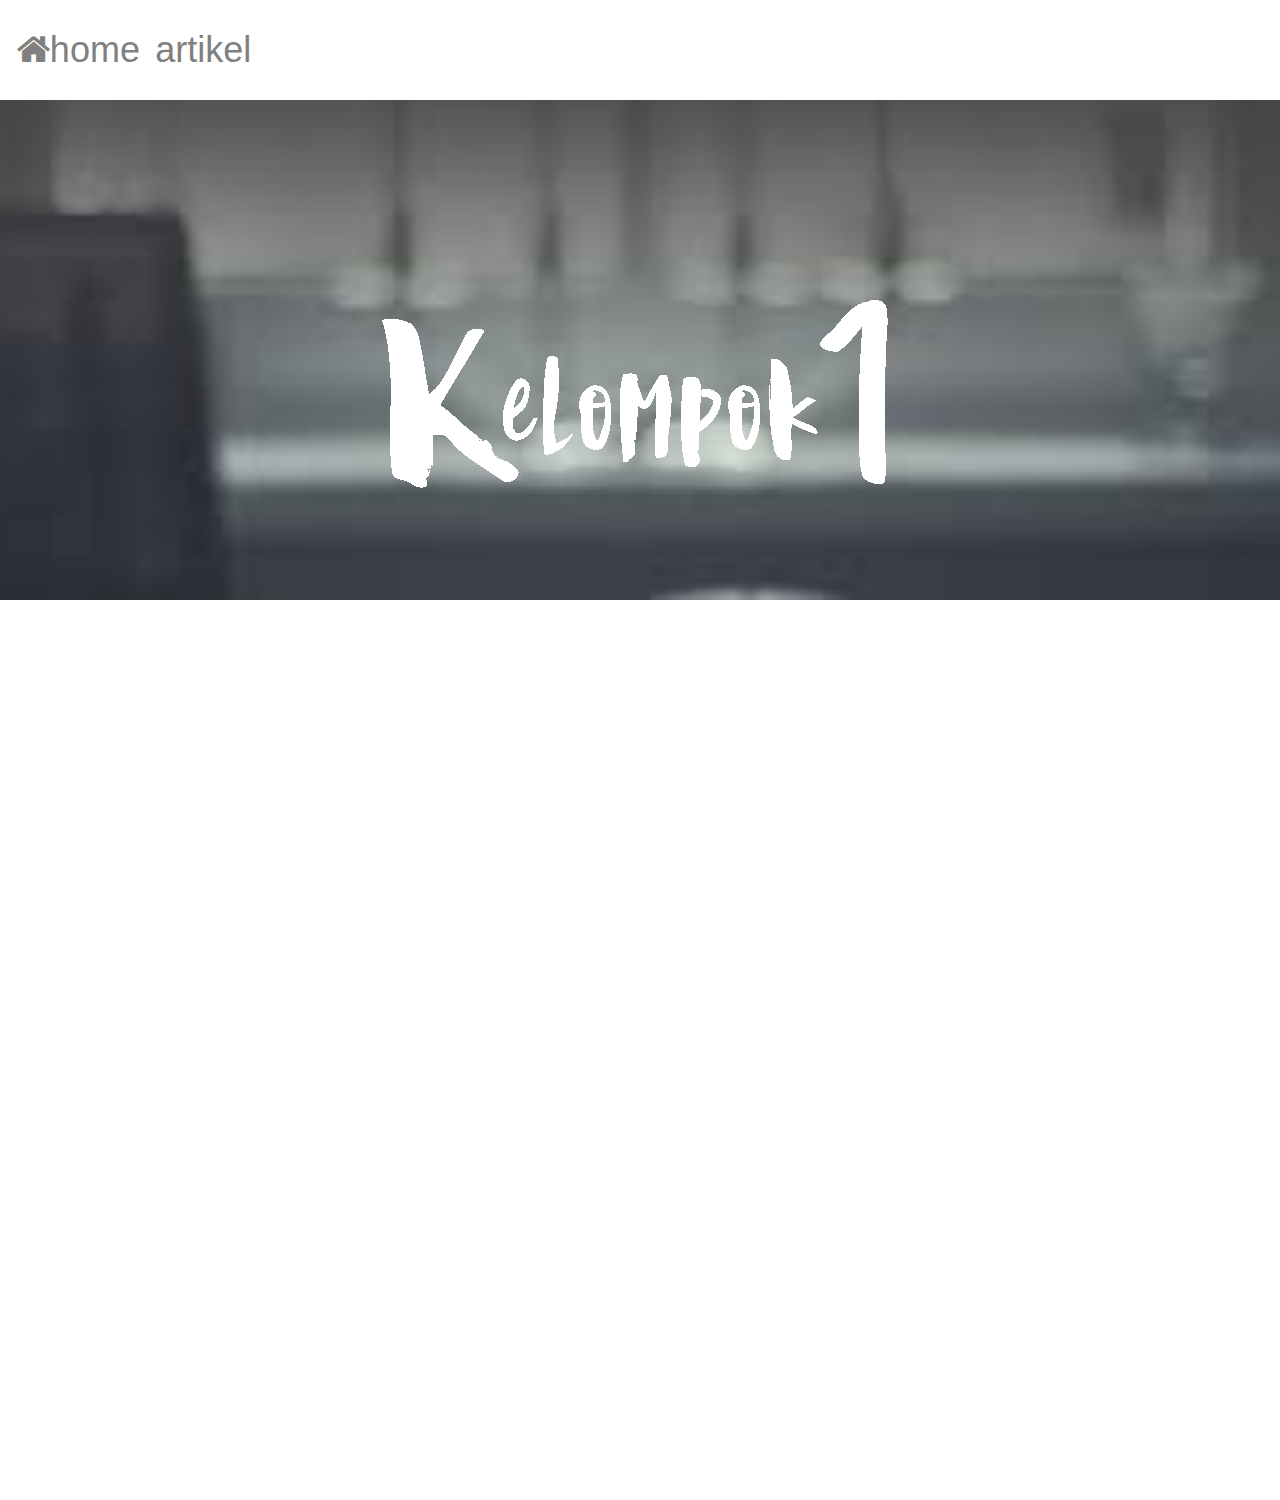
==== commit 97a4d371: "add parallax effect" ====
--- a/content/fix_artikel.html
+++ b/content/fix_artikel.html
@@ -6,7 +6,8 @@
   <link rel="stylesheet" href="../css/icon-style.css">
   <link rel="stylesheet" href="../css/bootstrap.css">
   <link rel="stylesheet" href="https://cdnjs.cloudflare.com/ajax/libs/font-awesome/4.7.0/css/font-awesome.min.css">
-  <link rel="stylesheet" href="../css/icon-style.css">
+  <link rel="stylesheet" href="../css/parallax.css">
+
 </head>
 
 <body style="background-image:url(../image/materi.png)">
@@ -16,6 +17,13 @@
        <a href="content/fix_artikel.html"><i></i>artikel</a>
      </div>
  </nav>
+
+ <div class="parallax">
+       <div class="container" style="text-align: center;padding-top: 160px">
+           <img src="../image/logo.png" class="img-responsive" style="display: initial;" style="padding-top: 100px">
+       </div>
+ </div>
+
 <div class="demo-wrapper">
 <!-------------------------Heading-------------------------->
 <div class="r-page heading">
--- a/css/parallax.css
+++ b/css/parallax.css
@@ -0,0 +1,8 @@
+.parallax {
+    background-image: url("../image/bg1.jpg");
+    height: 500px;
+    background-attachment: fixed;
+    background-position: center;
+    background-repeat: no-repeat;
+    background-size: cover;
+}
